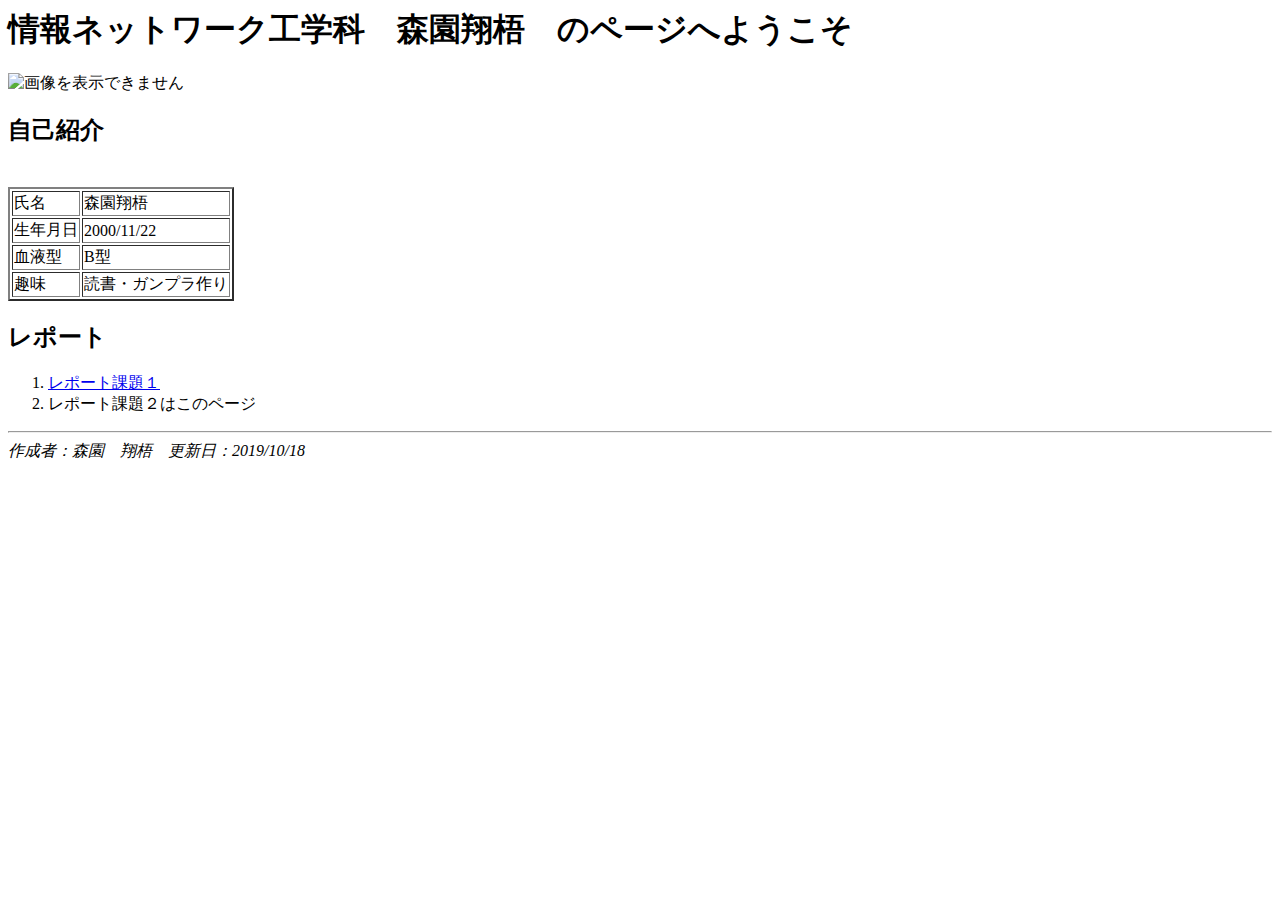
==== index.html @ 58f06cf7 "課題２" ====
<!--森園　翔梧 -->
<!docpyps html>
<html>
    <head>
         <meta chareseet="utf-8">
        <title>演習１</title>
    
    </head>
    
    <body>
        
        <h1>情報ネットワーク工学科　森園翔梧　のページへようこそ</h1>
        <img src="images/IMG_6870.jpg" alt="画像を表示できません">
       
        <h2>自己紹介</h2>
        <table border="2">
            <tr>
                　　<td>氏名</td>
                   <td>森園翔梧</td>
            </tr>
            
            <tr>
               　　 <td>生年月日</td>
                   <td>2000/11/22</td>
            </tr>
        
            <tr>
              　　  <td>血液型</td>
                   <td>B型</td>
            </tr>
             
            <tr>
           　　　　　<td>趣味</td>
              　　　 <td>読書・ガンプラ作り</td>
            </tr>
            </table>
        
        <h2>レポート</h2>
        <!--　番号付き -->
        <ol>
            <li><a href="https://e194253ms.github.io/kadai1.html">レポート課題１</a></li>
            <li>レポート課題２はこのページ</li>
        </ol>
        
        <hr>    
        
        <address>作成者：森園　翔梧　更新日：2019/10/18</address>
        
        
        
    </body>
</html>
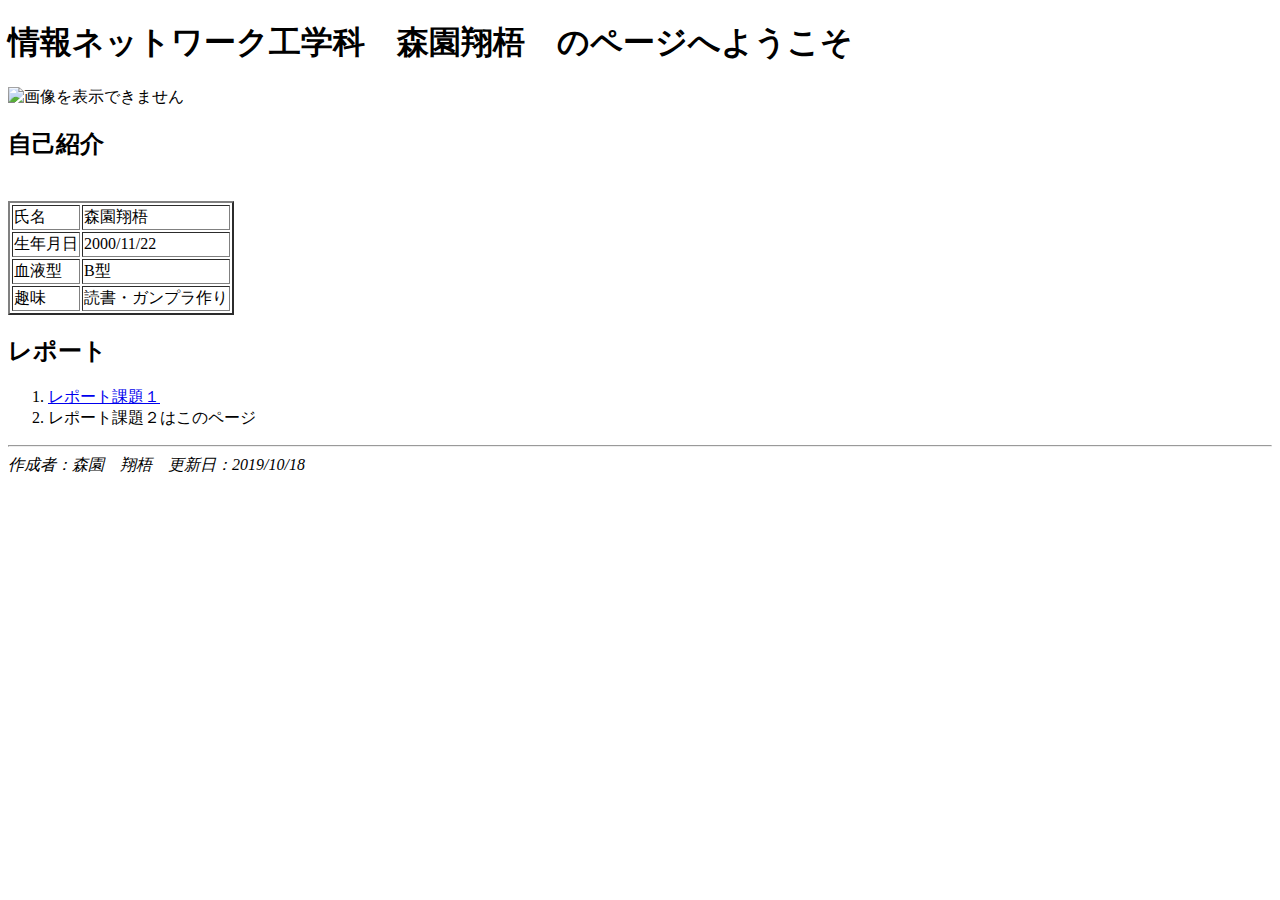
==== commit bf0ecc69: "Update index.html" ====
--- a/index.html
+++ b/index.html
@@ -1,5 +1,5 @@
 <!--森園　翔梧 -->
-<!docpyps html>
+<!doctype html>
 <html>
     <head>
          <meta chareseet="utf-8">
@@ -49,4 +49,4 @@
         
         
     </body>
-</html>+</html>
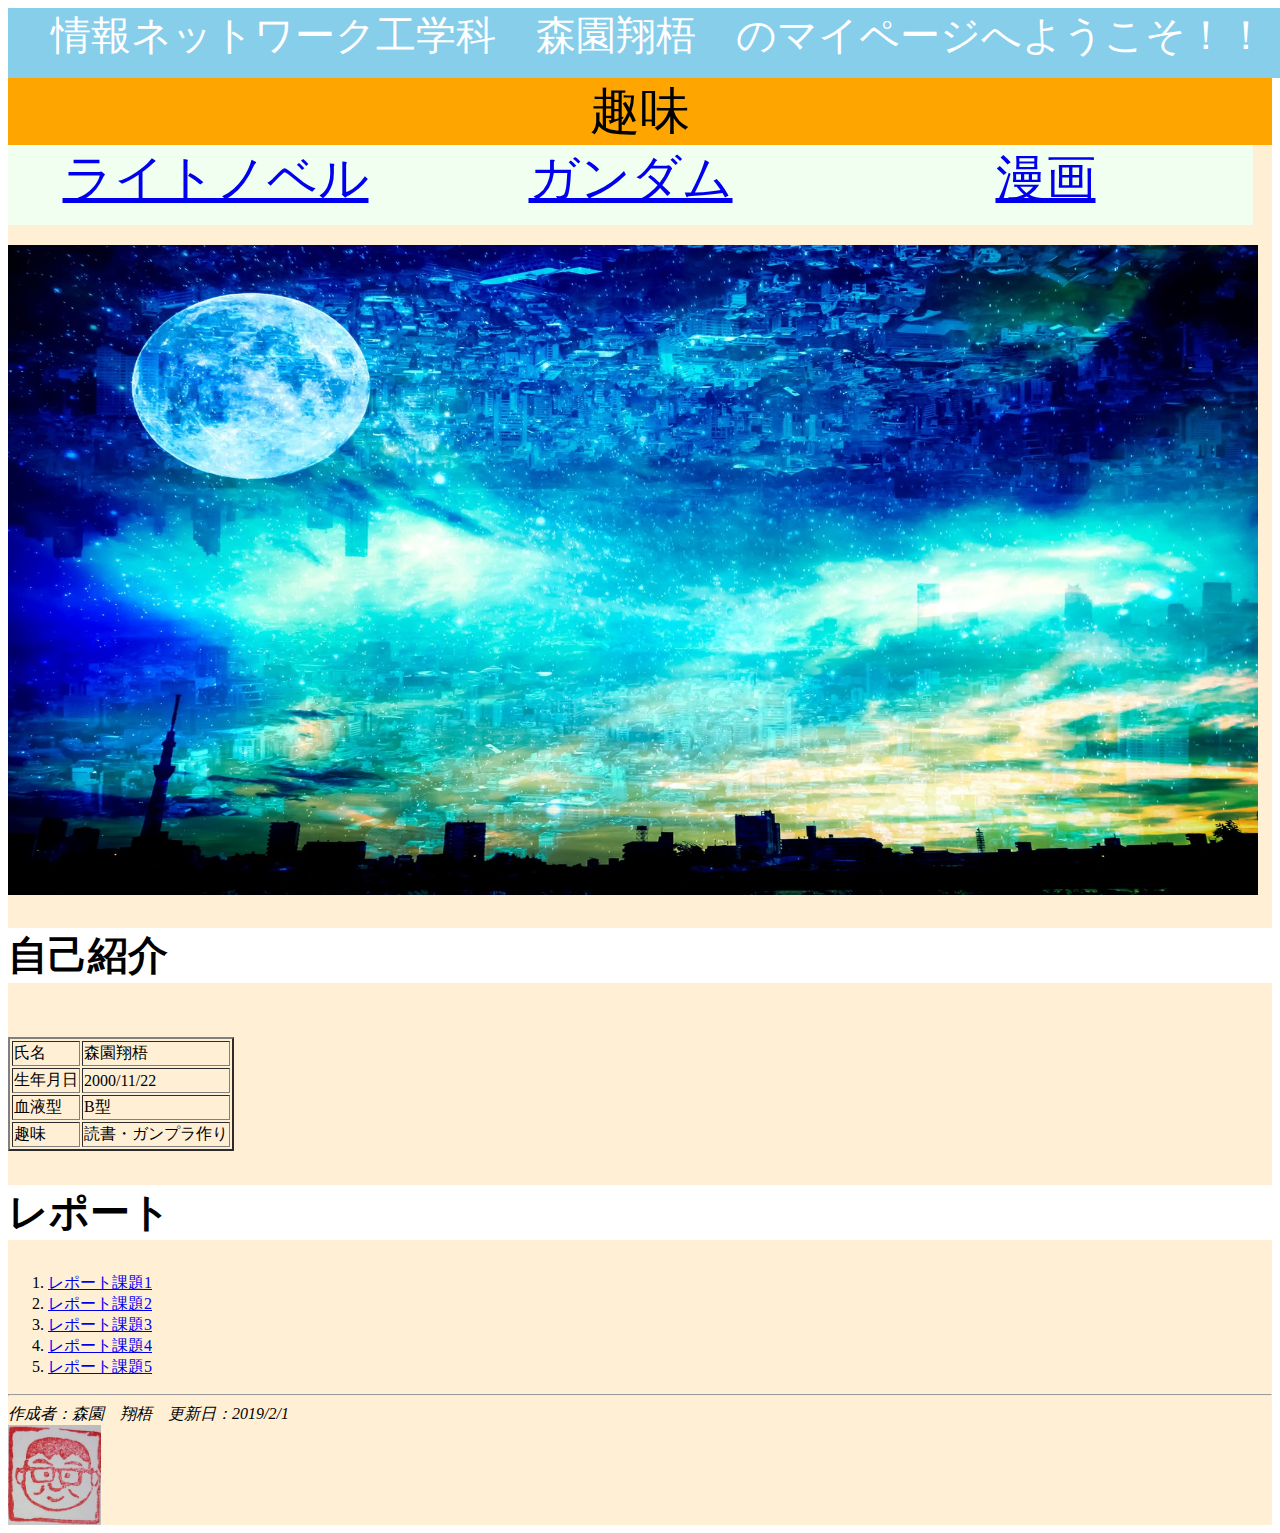
==== commit d6ee58cc: "最終課題" ====
--- a/index.html
+++ b/index.html
@@ -1,17 +1,37 @@
 <!--森園　翔梧 -->
-<!doctype html>
+<!docpyps html>
 <html>
     <head>
          <meta chareseet="utf-8">
-        <title>演習１</title>
-    
+        <title>トップページ</title>
+        <link rel= "stylesheet" type="text/css" href="css/Top.css">
     </head>
     
     <body>
         
-        <h1>情報ネットワーク工学科　森園翔梧　のページへようこそ</h1>
-        <img src="images/IMG_6870.jpg" alt="画像を表示できません">
-       
+        <div class="wrap"><!--画面の大きさを変えたときに表示を画面のサイズに合わせる-->
+            
+            <div class="top">情報ネットワーク工学科　森園翔梧　のマイページへようこそ！！</div>
+        
+         <div class="syumi">
+            趣味
+        </div>
+        
+        <div class="menu">
+           <span class="menuitem">
+              <a href="ranobe.html">ライトノベル</a>
+           </span><!-- 
+            --><span class="menuitem">
+               <a href="gandamu.html">ガンダム</a>
+           </span><!-- 
+            --><span class="menuitem">
+               <a href="manga.html">漫画</a>
+           </span>
+            </div>
+        
+        <img src="images/1.jpg" style="height:650px;width:1250px ;" alt="画像を表示できません">
+         
+            
         <h2>自己紹介</h2>
         <table border="2">
             <tr>
@@ -34,19 +54,25 @@
               　　　 <td>読書・ガンプラ作り</td>
             </tr>
             </table>
+            
+
         
         <h2>レポート</h2>
         <!--　番号付き -->
+            
         <ol>
-            <li><a href="https://e194253ms.github.io/kadai1.html">レポート課題１</a></li>
-            <li>レポート課題２はこのページ</li>
+            <li><a href="kadai1.html">レポート課題1</a></li>
+            <li><a href="kadai2.html">レポート課題2</a></li>
+            <li><a href="kadai3.html">レポート課題3</a></li>
+            <li><a href="kadai4.html">レポート課題4</a></li>
+            <li><a href="kadai5.html">レポート課題5</a></li>
         </ol>
         
         <hr>    
         
-        <address>作成者：森園　翔梧　更新日：2019/10/18</address>
-        
-        
+        <address>作成者：森園　翔梧　更新日：2019/2/1</address>
+                    <img src="images/syougo.jpg" style="height:100px;width:0px auto;" alt="画像を表示できません">
+        </div>
         
     </body>
-</html>
+</html>--- a/css/Top.css
+++ b/css/Top.css
@@ -0,0 +1,58 @@
+
+div.wrap{ <!--中央配置 -->
+    width: 10000px;
+    margin: :0px auto;
+    background-color: papayawhip;
+}
+
+div.top{
+    width: 1300px;
+    height: 70px;
+    background-color: skyblue;
+    color: white;
+    text-align: center;
+    font-size: 40px;
+    font-family: "Impact"; <!--文字形 -->
+    margin-bottom: 30px;
+}
+
+div.syumi{
+    background-color: orange;
+    text-align: center;
+    font-size: 50px;
+    font-family: "Impact"; <!--文字形 -->
+    margin-bottom: 20px;
+}
+
+
+span.menuitem{
+    display: inline-block;
+    width: 415px;
+    height: 80px;
+    background-color: honeydew;
+    text-align: center;
+    font-size: 50px;
+    font-family: "Impact"; <!--文字形 -->
+
+}
+
+div.menu{
+    width: 1300px;
+    margin-bottom: 20px;
+}
+
+h2{
+     font-size: 40px;
+     background-color: white;
+     
+}
+
+
+
+
+
+
+
+
+
+
